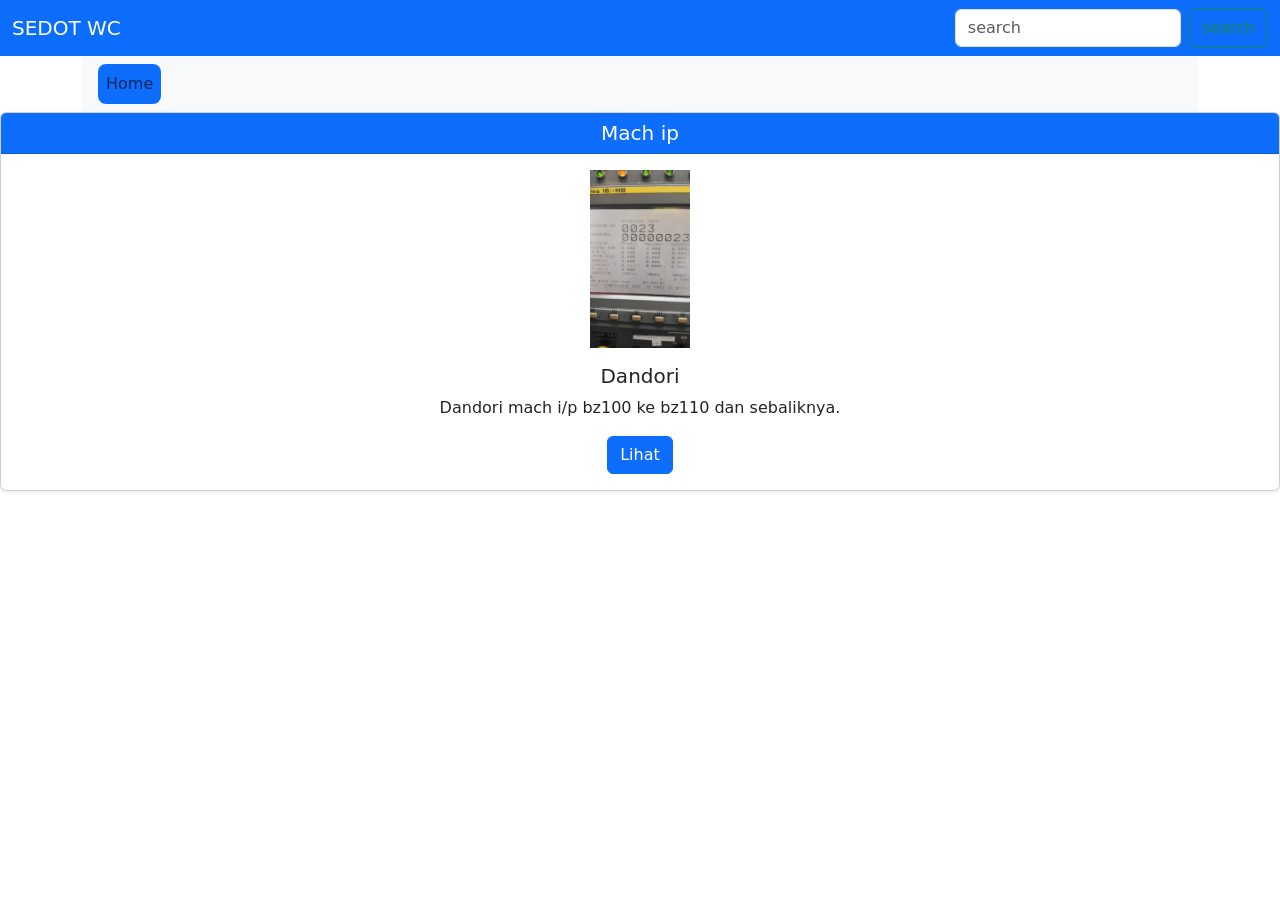
==== index.html @ 5a852974 "Add files via upload" ====
<!DOCTYPE html>
<html lang="en">
<head>
    <link rel="stylesheet" href="style.css" />
    <meta charset="UTF-8">
    <meta name="viewport" content="width=device-width, initial-scale=1.0">
    <title>sedot wc</title>
    <!-- link bootstrap -->
    <link href="https://cdn.jsdelivr.net/npm/bootstrap@5.3.5/dist/css/bootstrap.min.css" rel="stylesheet" integrity="sha384-SgOJa3DmI69IUzQ2PVdRZhwQ+dy64/BUtbMJw1MZ8t5HZApcHrRKUc4W0kG879m7" crossorigin="anonymous">
    <!-- link bootstrap end -->

</head>
<body>
    <div>
     <!-- searchNavbar -->
     <nav class="navbar navbar-expand-lg navbar-dark bg-primary">
        <div class="container-fluid">
            <a class="navbar-brand sedot_wc">SEDOT WC</a>
          <form class="d-flex" role="search"  id="searchForm" onsubmit="searchContent(event)">
            <input id="searchInput" class= "form-control me-2" type="search" placeholder="search" aria-label="search">
            <button class="btn btn-outline-success" type="submit">search</button>
          </form>
        </div>
      </nav>
      <!-- searchNavbar end -->

<!-- navbar shortcut -->
<div class="container">
    <div class="navbar navbar-expand-lg navbar-light bg-light">
        <a class="navbar-brand" href="#"></a>
        <ul class="navbar-nav">
            <li class="nav-item">
                <a class="nav-link bg-primary tombolHome" href="index.html" >Home</a>
            </li>
        </ul>
    </div>
</div>

        <!-- navbar shortcut end -->

      <!-- isi tutor -->
      <div class="card shadow-sm rounded mb-4">
        <h5 class="card-header bg-primary text-white text-center">Mach ip</h5>
        <div class="card-body text-center">
          <img src="hobing60.jpg" class="hobing-60 mb-3" style="max-width:100%; height:auto;"/>
          <h5 class="card-title">Dandori</h5>
          <p class="card-text">Dandori mach i/p bz100 ke bz110 dan sebaliknya.</p>
          <a href="dandori.html" class="btn btn-primary">Lihat</a>
        </div>
      </div>
      <!-- isi tutor end -->
    </div>

<!-- link script bootstrap -->
    <script src="https://cdn.jsdelivr.net/npm/bootstrap@5.3.5/dist/js/bootstrap.bundle.min.js" integrity="sha384-k6d4wzSIapyDyv1kpU366/PK5hCdSbCRGRCMv+eplOQJWyd1fbcAu9OCUj5zNLiq" crossorigin="anonymous"></script>
    <!-- link script bootstrap end -->

    <!-- Link ke file JavaScript eksternal -->
    <script src="search.js"></script>
    <!-- Link ke file JavaScript eksternal end -->
</body>
</html>
---- style.css ----
.ul-navbar {
    list-style-type: none;  
    padding: 0;        
    margin: 0;              
}

.a-navbar {
    color: blue;
    text-decoration: none;
    font-weight: bold;
    padding: none;
    margin: 0;
}

.sedot_wc{
    text-decoration: none;
}

.tombolHome{
    background-color: rgb(105, 136, 248);
    border-radius: 8px;
    transition: .2s ease-in-out;
    transition-delay: .2s;

}

  .hobing_60 {
   display: block; 
   margin-left: auto;
   margin-right: auto;
   width: 100px;
   height: 150px;
  }
  .hobing-60 {
   width: 100px;
   height: 150px;
  }
  .sublist {
    list-style-type: none;
    counter-reset: sublist;
    margin-top: 0.5rem;
    margin-left: 1rem;
  }
  
  .sublist > li {
    counter-increment: sublist;
    position: relative;
    padding-left: 1.5em;
  }
  
  .sublist > li::before {
    content: counter(sublist) ") ";
    position: absolute;
    left: 0;
  }
  .highlight {
    background-color: yellow;
    font-weight: bold;
}
.card:hover {
    transform: scale(1.02);
    transition: transform 0.3s ease;
}
.langkah2{
    background-color:rgb(212, 135, 212);
    width: 100;
    padding: 5px;
    
}
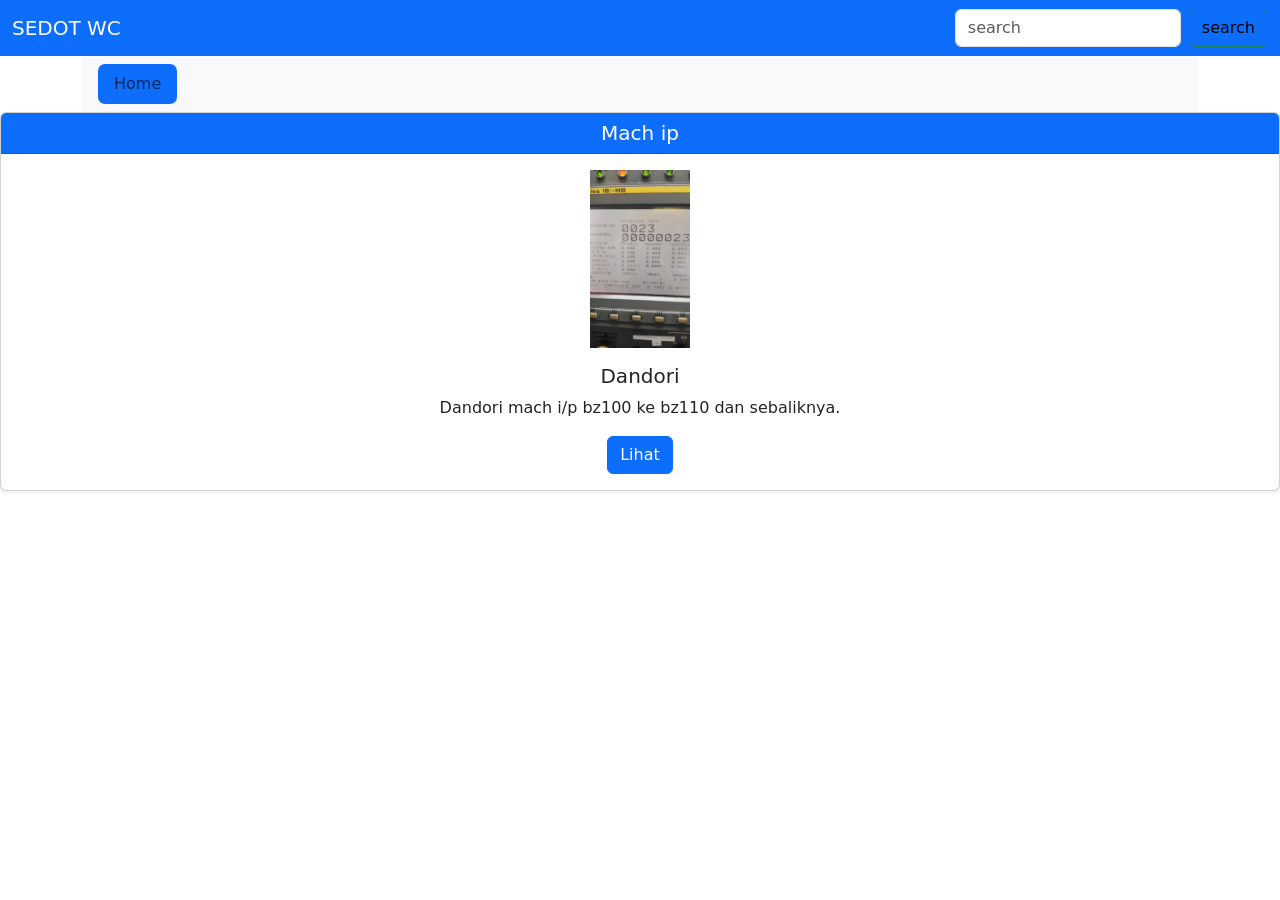
==== commit 221410ea: "Add files via upload" ====
--- a/index.html
+++ b/index.html
@@ -18,7 +18,7 @@
             <a class="navbar-brand sedot_wc">SEDOT WC</a>
           <form class="d-flex" role="search"  id="searchForm" onsubmit="searchContent(event)">
             <input id="searchInput" class= "form-control me-2" type="search" placeholder="search" aria-label="search">
-            <button class="btn btn-outline-success" type="submit">search</button>
+            <button class="btn btn-outline-success text-black" type="submit">search</button>
           </form>
         </div>
       </nav>
@@ -30,7 +30,7 @@
         <a class="navbar-brand" href="#"></a>
         <ul class="navbar-nav">
             <li class="nav-item">
-                <a class="nav-link bg-primary tombolHome" href="index.html" >Home</a>
+                <a class="nav-link bg-primary tombolHome px-3 py-2" href="index.html" >Home</a>
             </li>
         </ul>
     </div>
--- a/style.css
+++ b/style.css
@@ -18,7 +18,7 @@
 
 .tombolHome{
     background-color: rgb(105, 136, 248);
-    border-radius: 8px;
+    border-radius: 7px;
     transition: .2s ease-in-out;
     transition-delay: .2s;
 
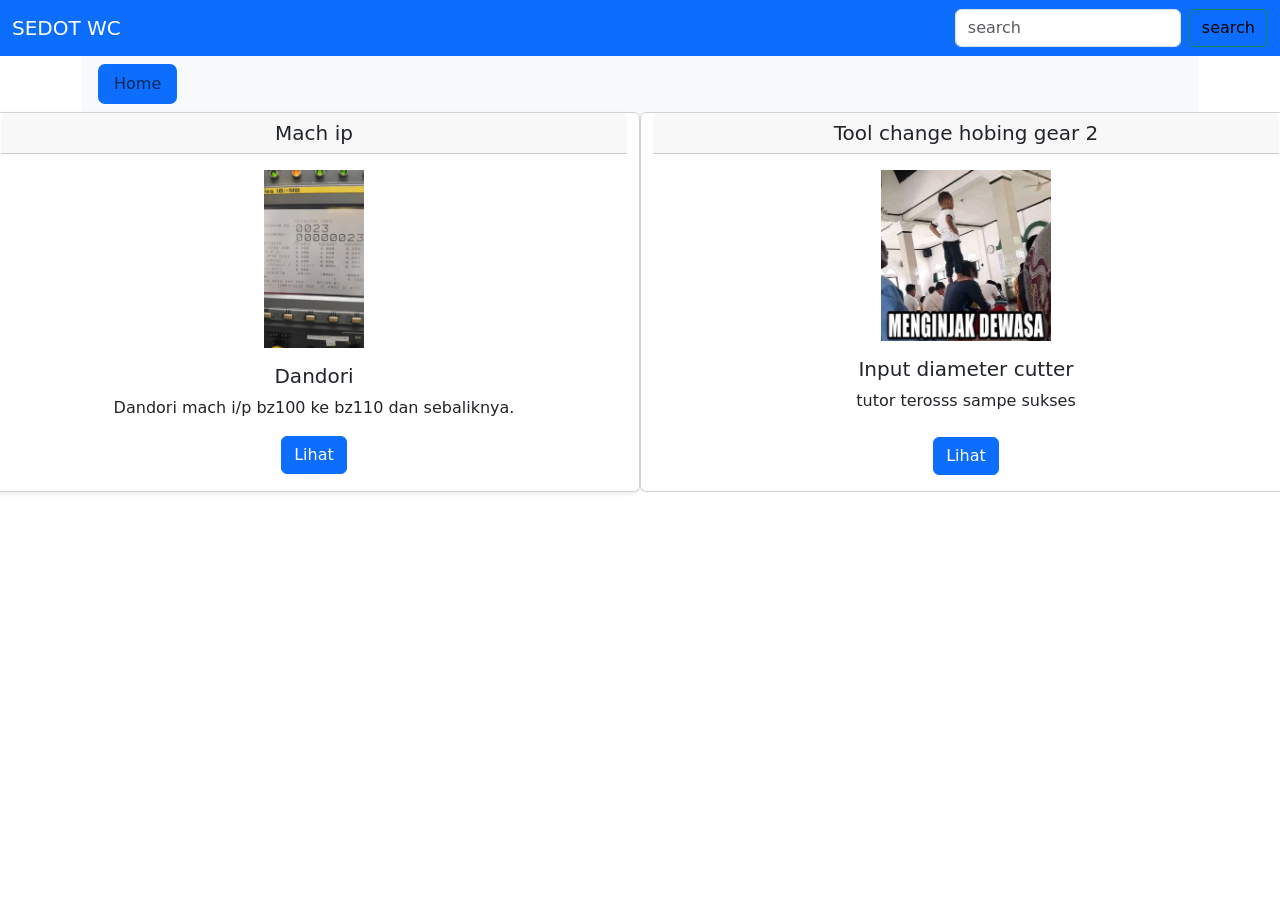
==== commit ea7e71bb: "Add files via upload" ====
--- a/index.html
+++ b/index.html
@@ -38,9 +38,10 @@
 
         <!-- navbar shortcut end -->
 
-      <!-- isi tutor -->
-      <div class="card shadow-sm rounded mb-4">
-        <h5 class="card-header bg-primary text-white text-center">Mach ip</h5>
+      <!-- dandori -->
+       <div class="row">
+      <div class="card col-sm-6 shadow-sm rounded mb-4">
+        <h5 class="card-header  text-center">Mach ip</h5>
         <div class="card-body text-center">
           <img src="hobing60.jpg" class="hobing-60 mb-3" style="max-width:100%; height:auto;"/>
           <h5 class="card-title">Dandori</h5>
@@ -48,7 +49,20 @@
           <a href="dandori.html" class="btn btn-primary">Lihat</a>
         </div>
       </div>
-      <!-- isi tutor end -->
+      <!-- dandori end -->
+      
+      <!-- tc hobingG2 -->
+      <div class="card col-sm-6 rounded mb-4">
+        <h5 class="card-header  text-center">Tool change hobing gear 2</h5>
+        <div class="card-body text-center">
+          <img src="hobingG2.jpg" class="hobingG2 mb-3" style="max-width:100%; height:auto;"/>
+          <h5 class="card-title">Input diameter cutter</h5>
+          <p class="card-text">tutor terosss sampe sukses</p>
+          <a href="hobingG2.html" class="btn btn-primary mt-2">Lihat</a>
+        </div>
+      </div>
+      <!-- Tc hobingG2 end -->
+    </div>
     </div>
 
 <!-- link script bootstrap -->
--- a/style.css
+++ b/style.css
@@ -23,6 +23,12 @@
     transition-delay: .2s;
 
 }
+.tombolHomeContoh{
+    background-color: rgb(105, 136, 248);
+    border-radius: 7px;
+    transition: .2s ease-in-out;
+    transition-delay: .2s;
+}
 
   .hobing_60 {
    display: block; 
@@ -31,6 +37,7 @@
    width: 100px;
    height: 150px;
   }
+
   .hobing-60 {
    width: 100px;
    height: 150px;
@@ -66,4 +73,16 @@
     width: 100;
     padding: 5px;
     
+}
+
+.hobingG2{
+  width: 170px;
+}
+
+.mendingTuru{
+  display: block;
+  margin-left: auto;
+  margin-right: auto;
+  max-width:100%;
+  height: auto;
 }
